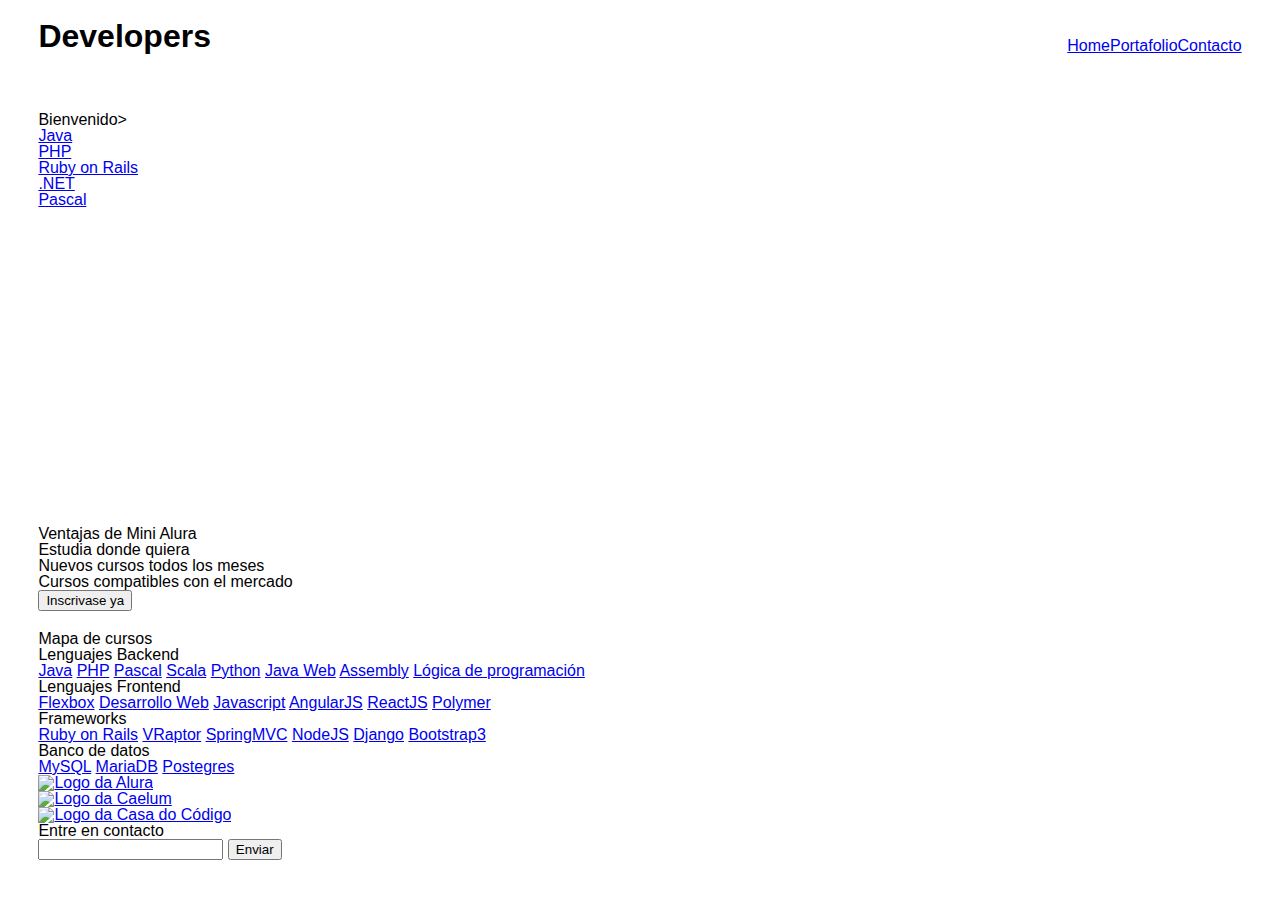
==== home 2.html @ 5b12cd61 "Test" ====
<!DOCTYPE html>
<html lang="en">
<head>
    <meta charset="UTF-8">
    <meta name="viewport" content="width=device-width, initial-scale=1.0">
	<link rel="stylesheet" href="css\reset.css"> <!--Importante para resolver problemas de CSS en los navegadores-->
    <link rel="stylesheet" href="\css\flexbox.css">
	<link rel="stylesheet" href="\css\style.css">
    <title>Developers | Portafolio</title>
</head>
<body>
    <header class="headerPrincipal">
        <div class="container">
            <h1 class="headerPrincipal-titulo">
				<a href="#">Developers</a>
            </h1>
            
            <nav class="headerPrincipal-nav">
                <a href="home.html">Home</a>
                <a href="portafolio.html">Portafolio</a>
                <a href="contacto.html">Contacto</a>
            </nav>
            </div>
    </header>

    <main class="contenidoPrincipal">
        <div class="container">
            <h2 class="subtitulo">Bienvenido></h2>
            <nav>
                <ul class="contenidoPrincipal-cursos">
					<li class="contenidoPrincipal-cursos-link"><a href="#">Java</a></li>
					<li class="contenidoPrincipal-cursos-link"><a href="#">PHP</a></li>
					<li class="contenidoPrincipal-cursos-link"><a href="#">Ruby on Rails</a></li>
					<li class="contenidoPrincipal-cursos-link"><a href="#">.NET</a></li>
					<li class="contenidoPrincipal-cursos-link"><a href="#">Pascal</a></li>
				</ul>
            </nav>
        </div>

        <section class="videoSobre">
			<div class="container">
				<iframe class="videoSobre-video" width="560" height="315" src="https://youtu.be/OuJerKzV5T0?si=Zar6XXzhQ5iUXquJ" frameborder="0" allowfullscreen></iframe>
				
				<div class="videoSobre-sobre">
					<h2 class="videoSobre-sobre-title">Ventajas de Mini Alura</h2>
					<ul class="videoSobre-sobre-list">
						<li class="videoSobre-sobre-item">Estudia donde quiera</li>
						<li class="videoSobre-sobre-item">Nuevos cursos todos los meses</li>
						<li class="videoSobre-sobre-item">Cursos compatibles con el mercado</li>
					</ul>
					<button class="videoSobre-button">Inscrivase ya</button>
				</div>
			</div>
		</section>

    </main>

    <footer class="rodapePrincipal">
		<div class="container">

			<section class="rodapePrincipal-navMap">
				<h3 class="subtitulo">Mapa de cursos</h3>
				<nav class="rodapePrincipal-navMap-list">

					<h4 class="navmap-list-title navmap-list-title-backend">Lenguajes Backend</h4>
					<a class="rodapePrincipal-navMap-link" href="#">Java</a>
					<a class="rodapePrincipal-navMap-link" href="#">PHP</a>
					<a class="rodapePrincipal-navMap-link" href="#">Pascal</a>
					<a class="rodapePrincipal-navMap-link" href="#">Scala</a>
					<a class="rodapePrincipal-navMap-link" href="#">Python</a>
					<a class="rodapePrincipal-navMap-link" href="#">Java Web</a>
					<a class="rodapePrincipal-navMap-link" href="#">Assembly</a>
					<a class="rodapePrincipal-navMap-link" href="#">Lógica de programación</a>

					<h4 class="navmap-list-title navmap-list-title-frontend">Lenguajes Frontend</h4>
					<a class="rodapePrincipal-navMap-link" href="#">Flexbox</a>
					<a class="rodapePrincipal-navMap-link" href="#">Desarrollo Web</a>
					<a class="rodapePrincipal-navMap-link" href="#">Javascript</a>
					<a class="rodapePrincipal-navMap-link" href="#">AngularJS</a>
					<a class="rodapePrincipal-navMap-link" href="#">ReactJS</a>
					<a class="rodapePrincipal-navMap-link" href="#">Polymer</a>
					
					<h4 class="navmap-list-title navmap-list-title-framework">Frameworks</h4>
					<a class="rodapePrincipal-navMap-link" href="#">Ruby on Rails</a>
					<a class="rodapePrincipal-navMap-link" href="#">VRaptor</a>
					<a class="rodapePrincipal-navMap-link" href="#">SpringMVC</a>
					<a class="rodapePrincipal-navMap-link" href="#">NodeJS</a>
					<a class="rodapePrincipal-navMap-link" href="#">Django</a>
					<a class="rodapePrincipal-navMap-link" href="#">Bootstrap3</a>

					<h4 class="navmap-list-title navmap-list-title-bancoDeDados">Banco de datos</h4>
					<a class="rodapePrincipal-navMap-link" href="#">MySQL</a>
					<a class="rodapePrincipal-navMap-link" href="#">MariaDB</a>
					<a class="rodapePrincipal-navMap-link" href="#">Postegres</a>

				</nav>
			</section>

		</div>

		<section class="rodapePrincipal-patrocinadores">
			<div class="container">
				<ul class="rodapePrincipal-patrocinadores-list">
					<li>
						<a class="rodapePrincipal-patrocinadores-list-link patrocinadores-list-link-alura" href="#">
							<img src="img/logos/alura.svg" alt="Logo da Alura">
						</a>
					</li>
					<li>
						<a class="rodapePrincipal-patrocinadores-list-link patrocinadores-list-link-caelum" href="#">
							<img src="img/logos/caelum.svg" alt="Logo da Caelum">
						</a>
					</li>
					<li>
						<a class="rodapePrincipal-patrocinadores-list-link patrocinadores-list-link-casaDoCodigo" href="#">
							<img src="img/logos/cdc.svg" alt="Logo da Casa do Código">
						</a>
					</li>
				</ul>
				<form class="rodapePrincipal-contatoForm" action="#">
					<fieldset>
						<legend class="rodapePrincipal-contatoForm-legend" for="email-contato">Entre en contacto</legend>
						<div class="rodapePrincipal-contatoForm-fieldset"> 
							<input class="rodapePrincipal-contatoForm-emailInput" type="email" name="email-contato" id="email-contato">
							<button class="rodapePrincipal-contatoForm-submit" type="submit">Enviar</button>
						</div>
					</fieldset>
				</form>
			</div>
		</section>
	</footer>
    
</body>
</html>
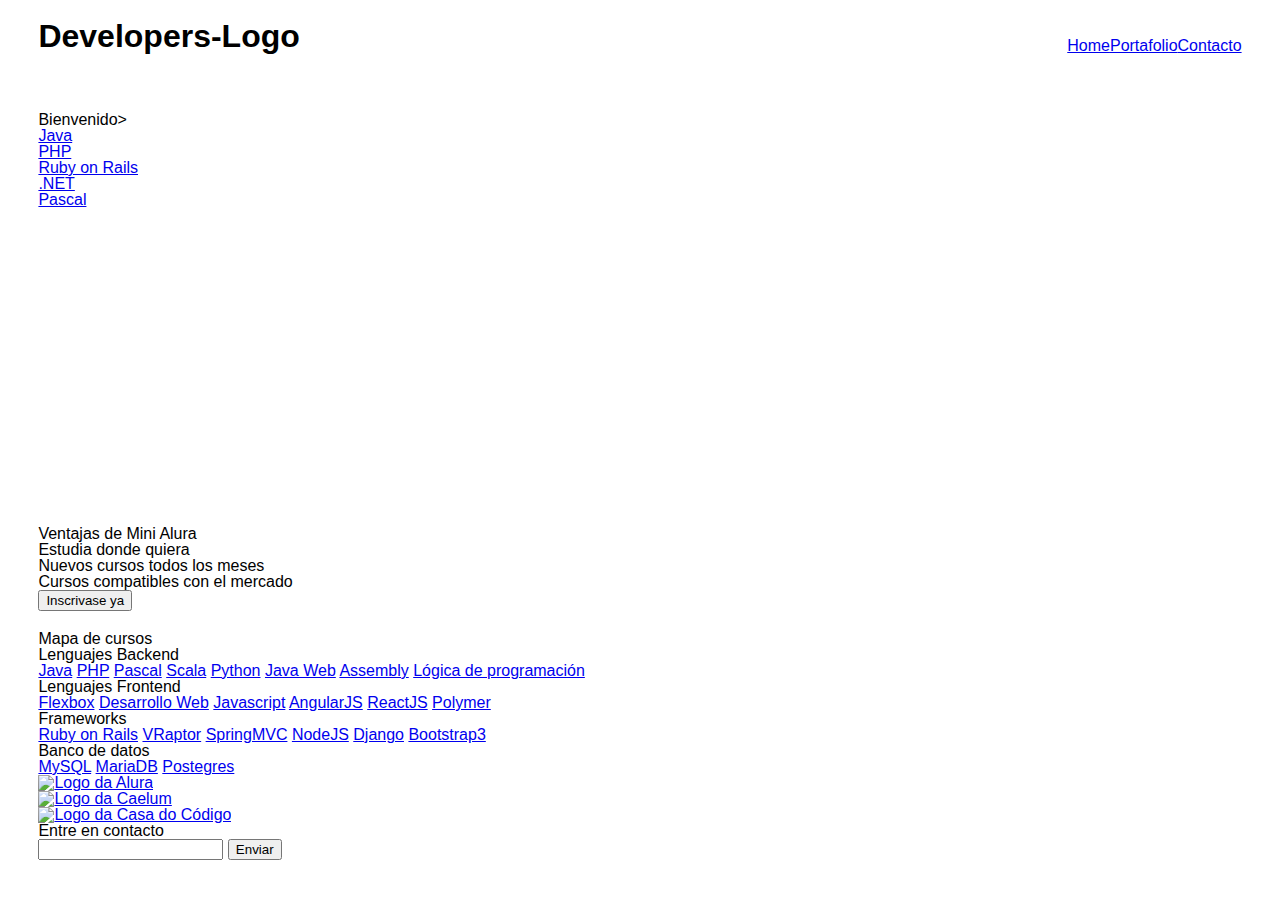
==== commit 9e91469e: "Merge branch 'main' of https://github.com/OsmarFBasaldua/Portafoliov1" ====
--- a/home 2.html
+++ b/home 2.html
@@ -12,7 +12,7 @@
     <header class="headerPrincipal">
         <div class="container">
             <h1 class="headerPrincipal-titulo">
-				<a href="#">Developers</a>
+				<a href="#">Developers-Logo</a>
             </h1>
             
             <nav class="headerPrincipal-nav">
